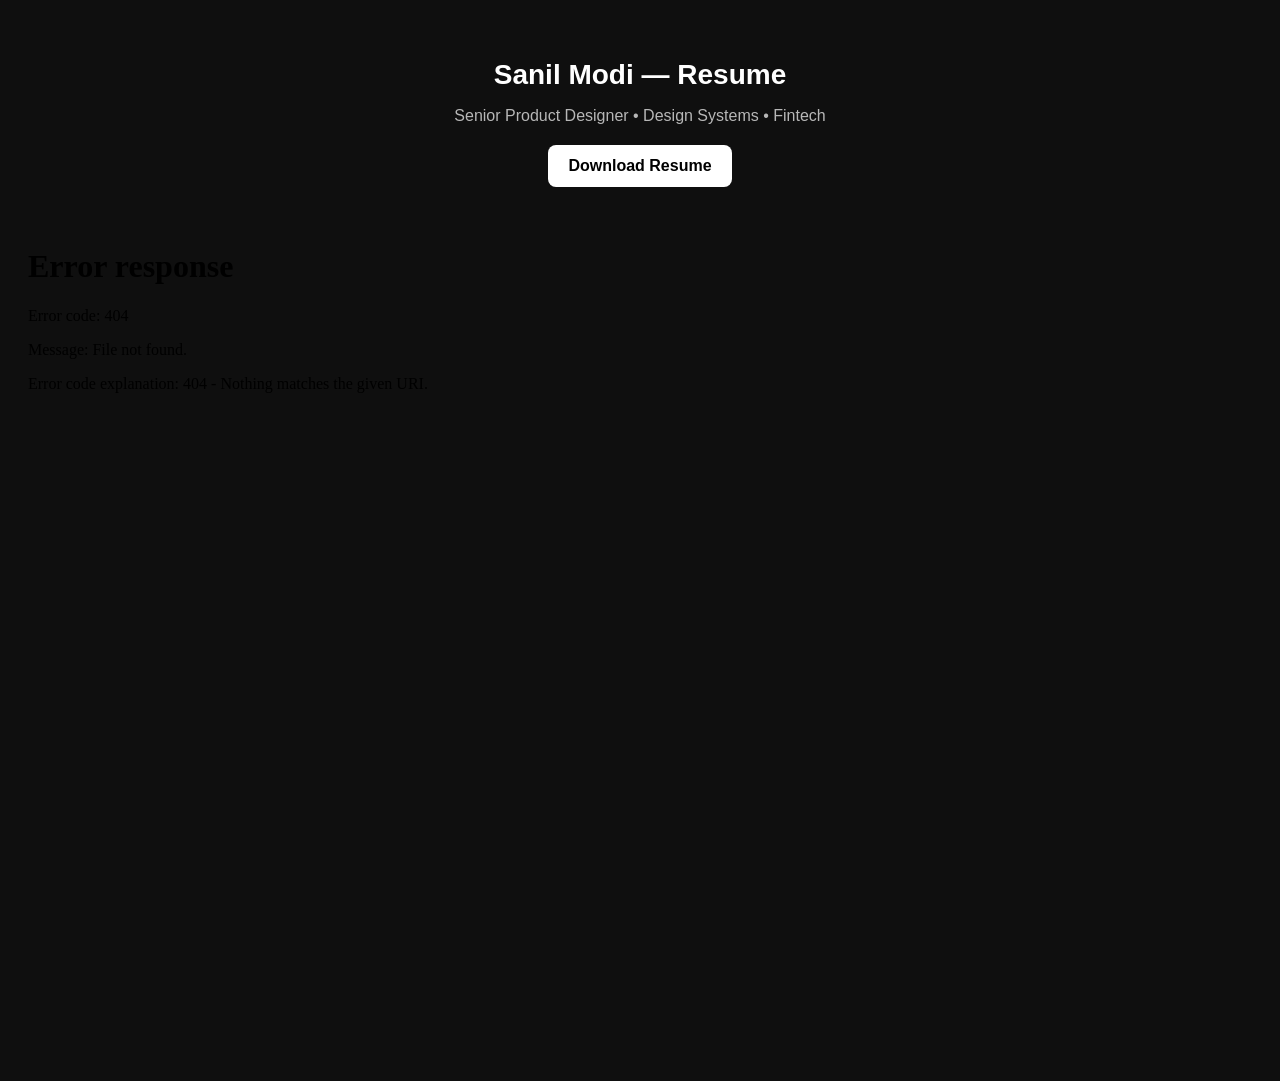
==== resume/index.html @ a3384e15 "Create index.html" ====
<!DOCTYPE html>
<html lang="en">
<head>
  <meta charset="UTF-8" />
  <meta name="viewport" content="width=device-width, initial-scale=1.0" />
  <title>Sanil Modi — Resume</title>
  <style>
    body {
      margin: 0;
      font-family: -apple-system, BlinkMacSystemFont, sans-serif;
      background: #0f0f0f;
      color: white;
      text-align: center;
    }

    .container {
      padding: 40px 20px;
    }

    h1 {
      font-size: 28px;
      margin-bottom: 10px;
    }

    p {
      opacity: 0.7;
      margin-bottom: 20px;
    }

    .btn {
      display: inline-block;
      padding: 12px 20px;
      background: white;
      color: black;
      text-decoration: none;
      border-radius: 8px;
      font-weight: 600;
      margin-bottom: 20px;
    }

    iframe {
      width: 100%;
      height: 90vh;
      border: none;
      margin-top: 20px;
    }
  </style>
</head>
<body>

  <div class="container">
    <h1>Sanil Modi — Resume</h1>
    <p>Senior Product Designer • Design Systems • Fintech</p>

    <a class="btn" href="/documents/Sanil_Modi_Resume.pdf" download>
      Download Resume
    </a>

    <iframe src="/documents/Sanil_Modi_Resume.pdf"></iframe>
  </div>

</body>
</html>
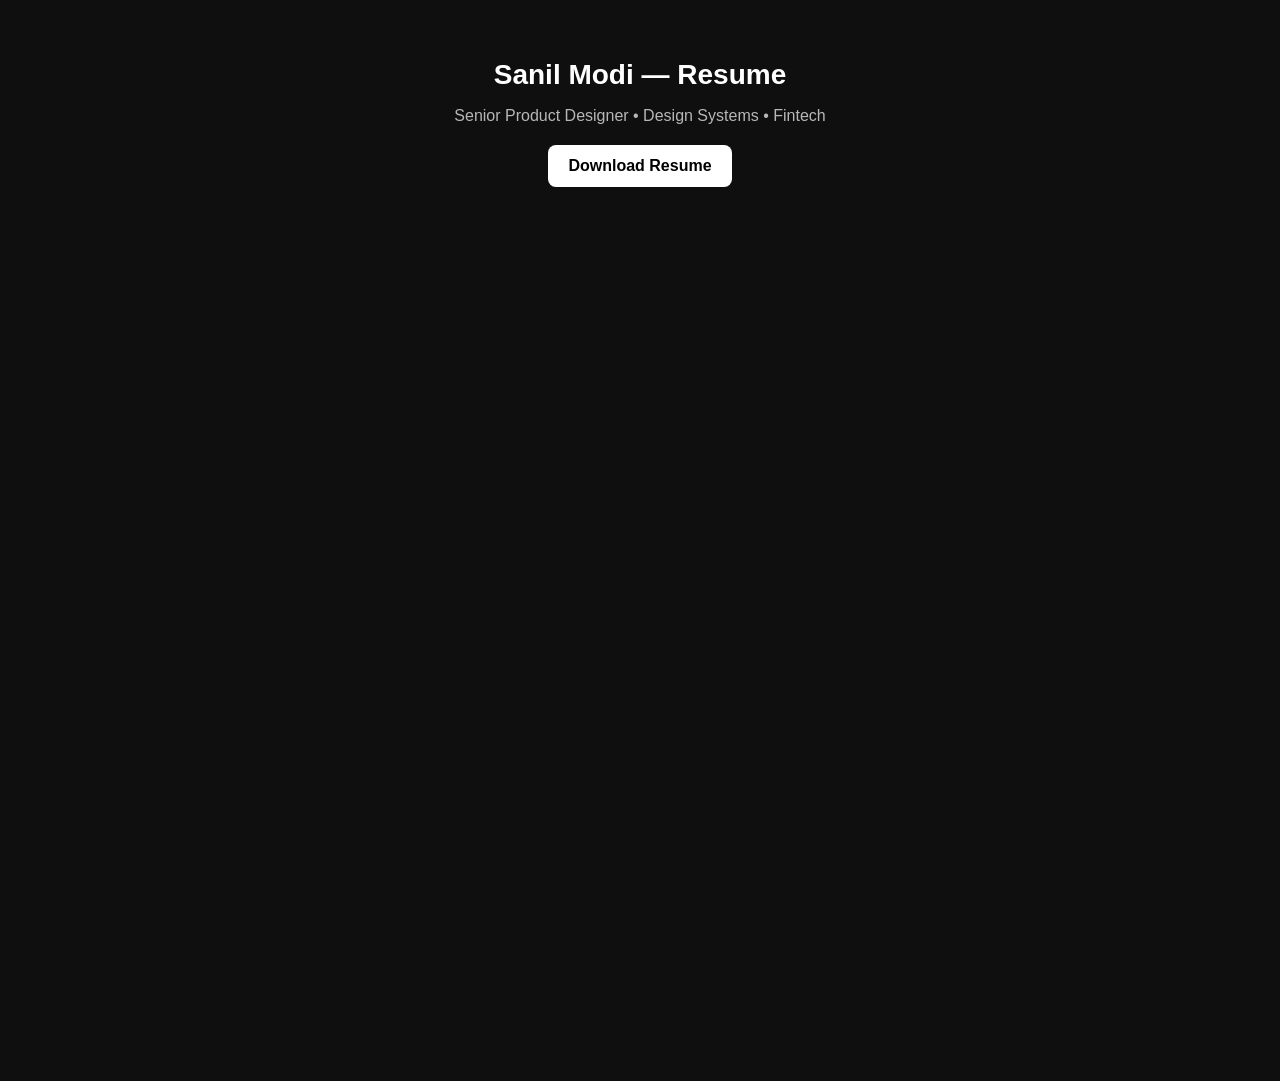
==== commit c5dd6cea: "Update index.html" ====
--- a/resume/index.html
+++ b/resume/index.html
@@ -52,11 +52,17 @@
     <h1>Sanil Modi — Resume</h1>
     <p>Senior Product Designer • Design Systems • Fintech</p>
 
-    <a class="btn" href="/documents/Sanil_Modi_Resume.pdf" download>
+    <a class="btn" href="../documents/Sanil_Modi_Resume.pdf" download>
       Download Resume
     </a>
 
-    <iframe src="/documents/Sanil_Modi_Resume.pdf"></iframe>
+    <!-- <iframe src="../documents/Sanil_Modi_Resume.pdf"></iframe> -->
+    <iframe 
+       src="../documents/Sanil_Modi_Resume.pdf#toolbar=0&navpanes=0&scrollbar=0" 
+       width="100%" 
+       height="1000px"
+       style="border: none;">
+    </iframe>
   </div>
 
 </body>
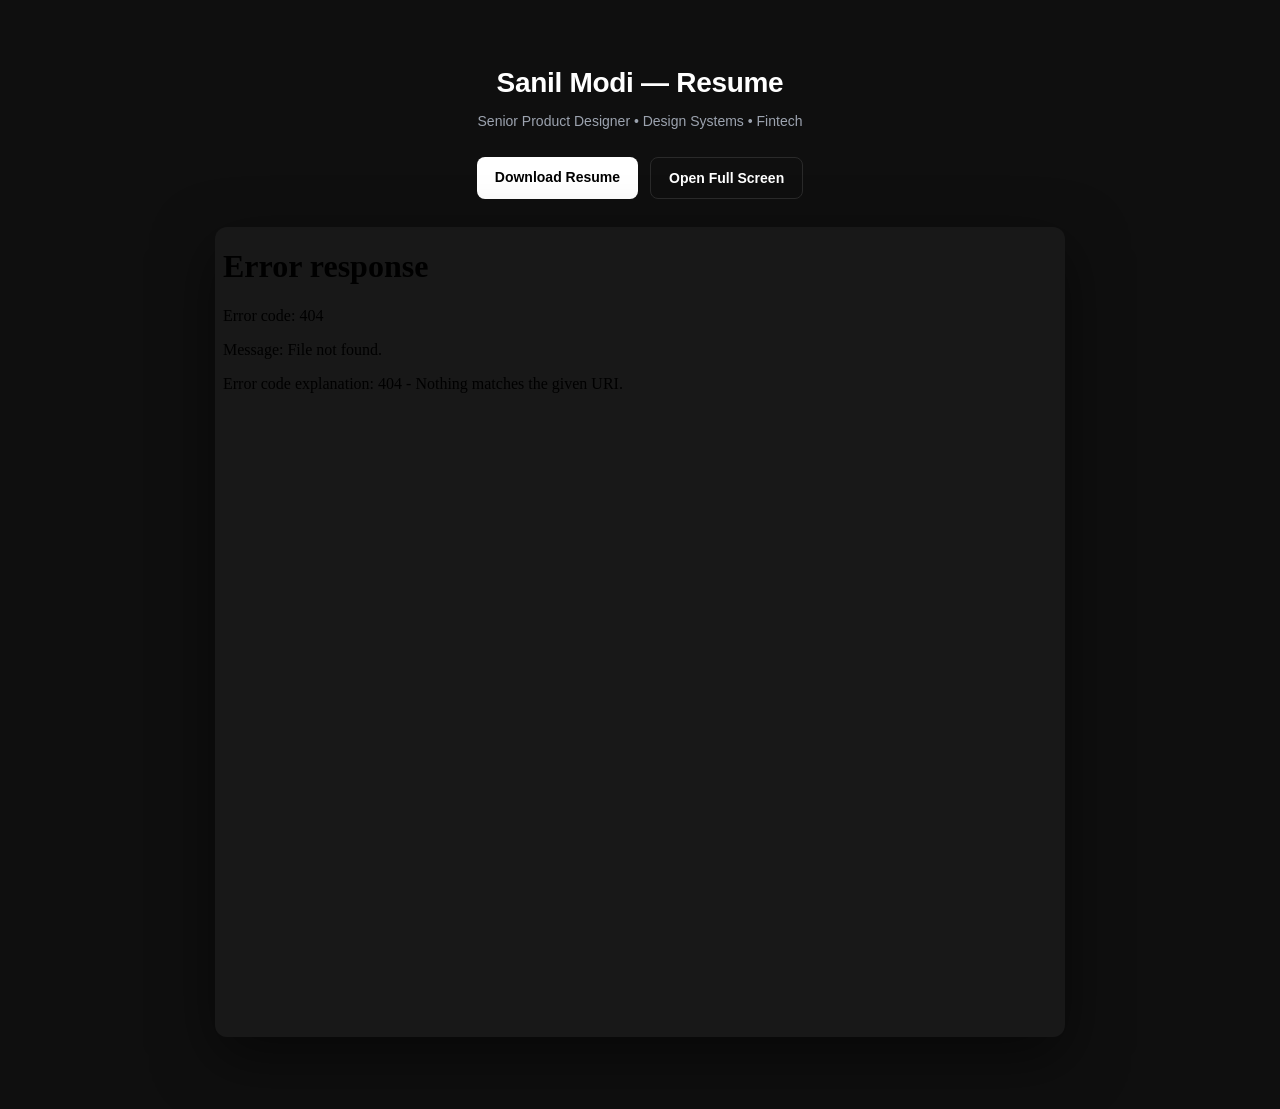
==== commit e6fe418c: "Update index.html" ====
--- a/resume/index.html
+++ b/resume/index.html
@@ -4,65 +4,140 @@
   <meta charset="UTF-8" />
   <meta name="viewport" content="width=device-width, initial-scale=1.0" />
   <title>Sanil Modi — Resume</title>
+
   <style>
+    :root {
+      --bg: #0f0f0f;
+      --card: #181818;
+      --text: #ffffff;
+      --muted: #9ca3af;
+      --accent: #ffffff;
+    }
+
+    * {
+      box-sizing: border-box;
+    }
+
     body {
       margin: 0;
-      font-family: -apple-system, BlinkMacSystemFont, sans-serif;
-      background: #0f0f0f;
-      color: white;
-      text-align: center;
+      font-family: -apple-system, BlinkMacSystemFont, "Inter", sans-serif;
+      background: var(--bg);
+      color: var(--text);
     }
 
     .container {
-      padding: 40px 20px;
+      max-width: 1100px;
+      margin: 0 auto;
+      padding: 48px 20px 32px;
+      text-align: center;
     }
 
     h1 {
       font-size: 28px;
-      margin-bottom: 10px;
+      margin-bottom: 8px;
+      letter-spacing: -0.3px;
     }
 
     p {
-      opacity: 0.7;
-      margin-bottom: 20px;
+      color: var(--muted);
+      margin-bottom: 28px;
+      font-size: 14px;
+    }
+
+    .actions {
+      display: flex;
+      justify-content: center;
+      gap: 12px;
+      flex-wrap: wrap;
+      margin-bottom: 28px;
     }
 
     .btn {
-      display: inline-block;
-      padding: 12px 20px;
-      background: white;
-      color: black;
-      text-decoration: none;
+      padding: 12px 18px;
       border-radius: 8px;
       font-weight: 600;
-      margin-bottom: 20px;
+      font-size: 14px;
+      text-decoration: none;
+      transition: all 0.2s ease;
+    }
+
+    .btn-primary {
+      background: var(--accent);
+      color: black;
+    }
+
+    .btn-primary:hover {
+      opacity: 0.85;
+    }
+
+    .btn-secondary {
+      border: 1px solid #2a2a2a;
+      color: white;
+    }
+
+    .btn-secondary:hover {
+      background: #1f1f1f;
+    }
+
+    /* Resume wrapper */
+    .resume-wrapper {
+      display: flex;
+      justify-content: center;
+      padding-bottom: 40px;
+    }
+
+    .resume-card {
+      width: 100%;
+      max-width: 850px;
+      background: var(--card);
+      border-radius: 12px;
+      overflow: hidden;
+      box-shadow: 0 20px 60px rgba(0, 0, 0, 0.5);
     }
 
     iframe {
       width: 100%;
       height: 90vh;
       border: none;
-      margin-top: 20px;
+      display: block;
+    }
+
+    /* Mobile tweaks */
+    @media (max-width: 768px) {
+      h1 {
+        font-size: 22px;
+      }
+
+      iframe {
+        height: 80vh;
+      }
     }
   </style>
 </head>
+
 <body>
 
   <div class="container">
     <h1>Sanil Modi — Resume</h1>
     <p>Senior Product Designer • Design Systems • Fintech</p>
 
-    <a class="btn" href="../documents/Sanil_Modi_Resume.pdf" download>
-      Download Resume
-    </a>
+    <div class="actions">
+      <a class="btn btn-primary" href="/documents/resume.pdf" download>
+        Download Resume
+      </a>
 
-    <!-- <iframe src="../documents/Sanil_Modi_Resume.pdf"></iframe> -->
-    <iframe 
-       src="../documents/Sanil_Modi_Resume.pdf#toolbar=0&navpanes=0&scrollbar=0" 
-       width="100%" 
-       height="1000px"
-       style="border: none;">
-    </iframe>
+      <a class="btn btn-secondary" href="/documents/resume.pdf" target="_blank">
+        Open Full Screen
+      </a>
+    </div>
+
+    <div class="resume-wrapper">
+      <div class="resume-card">
+        <iframe 
+          src="/documents/resume.pdf#toolbar=0&navpanes=0&scrollbar=0">
+        </iframe>
+      </div>
+    </div>
   </div>
 
 </body>
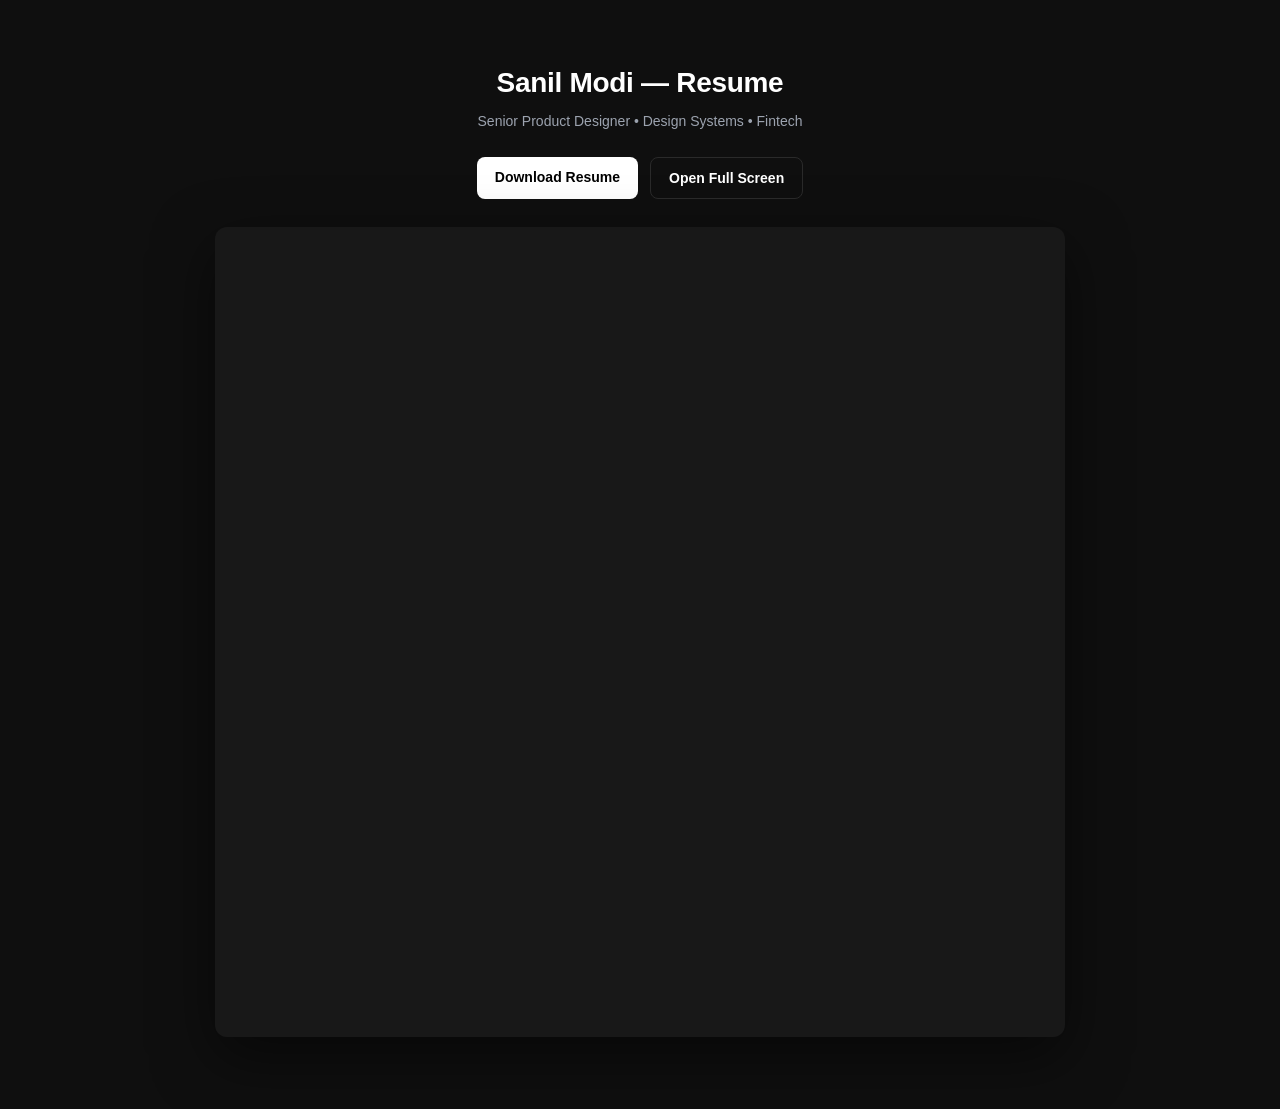
==== commit 22314c5c: "Update index.html" ====
--- a/resume/index.html
+++ b/resume/index.html
@@ -122,11 +122,11 @@
     <p>Senior Product Designer • Design Systems • Fintech</p>
 
     <div class="actions">
-      <a class="btn btn-primary" href="/documents/resume.pdf" download>
+      <a class="btn btn-primary" href="../documents/Sanil_Modi_Resume.pdf" download>
         Download Resume
       </a>
 
-      <a class="btn btn-secondary" href="/documents/resume.pdf" target="_blank">
+      <a class="btn btn-secondary" href="../documents/Sanil_Modi_Resume.pdf" target="_blank">
         Open Full Screen
       </a>
     </div>
@@ -134,7 +134,7 @@
     <div class="resume-wrapper">
       <div class="resume-card">
         <iframe 
-          src="/documents/resume.pdf#toolbar=0&navpanes=0&scrollbar=0">
+          src="../documents/Sanil_Modi_Resume.pdf#toolbar=0&navpanes=0&scrollbar=0">
         </iframe>
       </div>
     </div>
